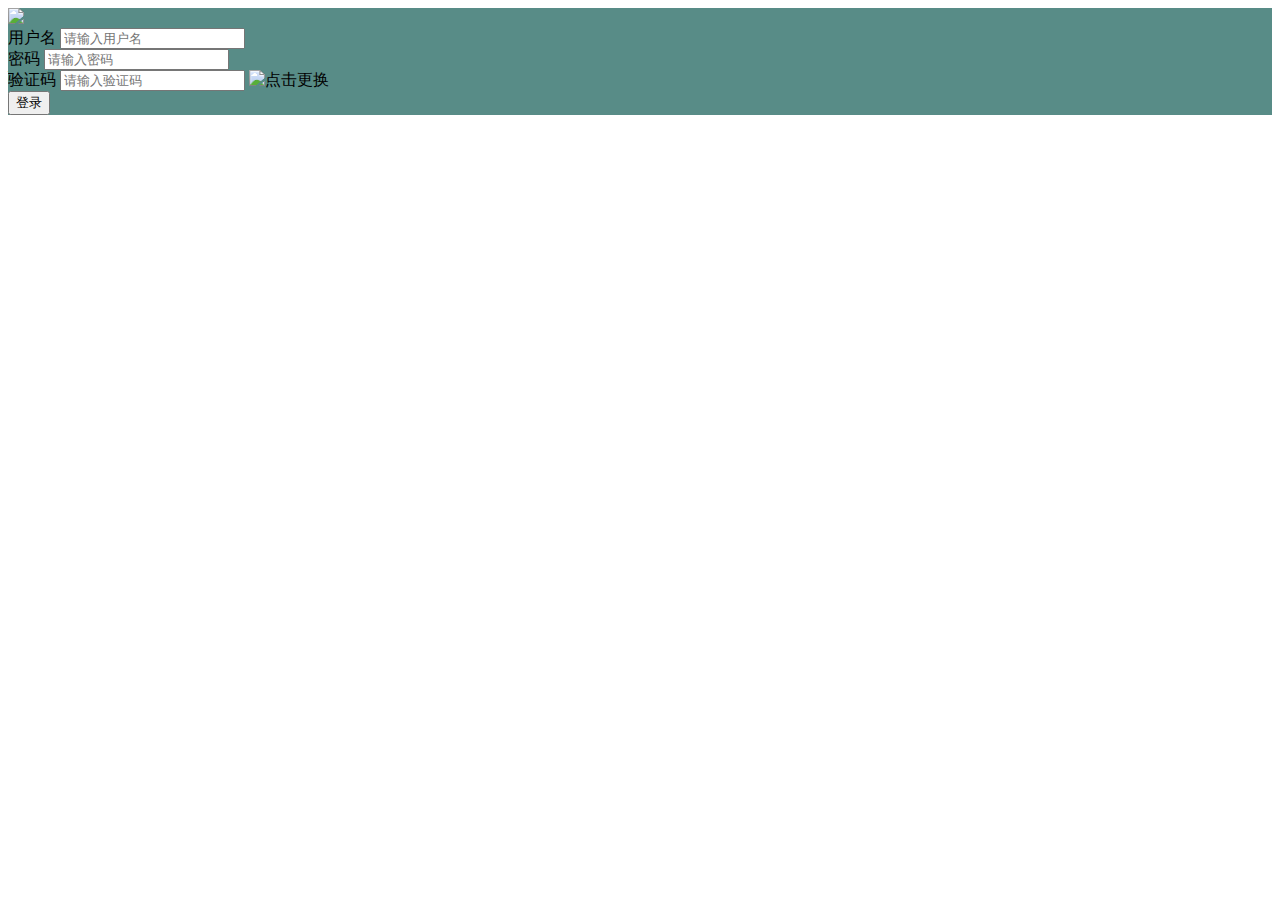
==== src/main/resources/templates/login.html @ 1bde8df1 "first commit" ====
<!DOCTYPE html>
<html class="loginHtml">
<head>
	<meta charset="utf-8">
	<title>登录--layui后台管理模板 2.0</title>
	<meta name="renderer" content="webkit">
	<meta http-equiv="X-UA-Compatible" content="IE=edge,chrome=1">
	<meta name="viewport" content="width=device-width, initial-scale=1, maximum-scale=1">
	<meta name="apple-mobile-web-app-status-bar-style" content="black">
	<meta name="apple-mobile-web-app-capable" content="yes">
	<meta name="format-detection" content="telephone=no">
	<link rel="icon" href="/static/favicon.ico">
	<link rel="stylesheet" href="/static/layui/css/layui.css" media="all" />
	<link rel="stylesheet" href="/static/css/public.css" media="all" />
</head>
<body class="loginBody">
	<form class="layui-form" style="background-color: #588c87;">
		<div class="login_face"><img src="/static/images/face.jpg" class="userAvatar"></div>
		<div class="layui-form-item input-item">
			<label for="username">用户名</label>
			<input type="text" placeholder="请输入用户名" autocomplete="off" id="username" name="username" class="layui-input" lay-verify="required">
		</div>
		<div class="layui-form-item input-item">
			<label for="password">密码</label>
			<input type="password" placeholder="请输入密码" autocomplete="off" id="password" name="password" class="layui-input" lay-verify="required">
		</div>
		<div class="layui-form-item input-item" id="imgCode">
			<label for="code">验证码</label>
			<input type="text" placeholder="请输入验证码" autocomplete="off" id="code" name="code" class="layui-input" lay-verify="required">
			<img src="/kaptcha/getKaptchaImage" title="点击更换">
		</div>
		<div class="layui-form-item">
			<button class="layui-btn layui-block" lay-filter="login" id="login" lay-submit>登录</button>
		</div>
	</form>
	<script type="text/javascript" src="/static/layui/layui.js"></script>
	<script type="text/javascript" src="/static/js/public.js"></script>
	<script type="text/javascript" src="/static/js/login.js"></script>
</body>
</html>
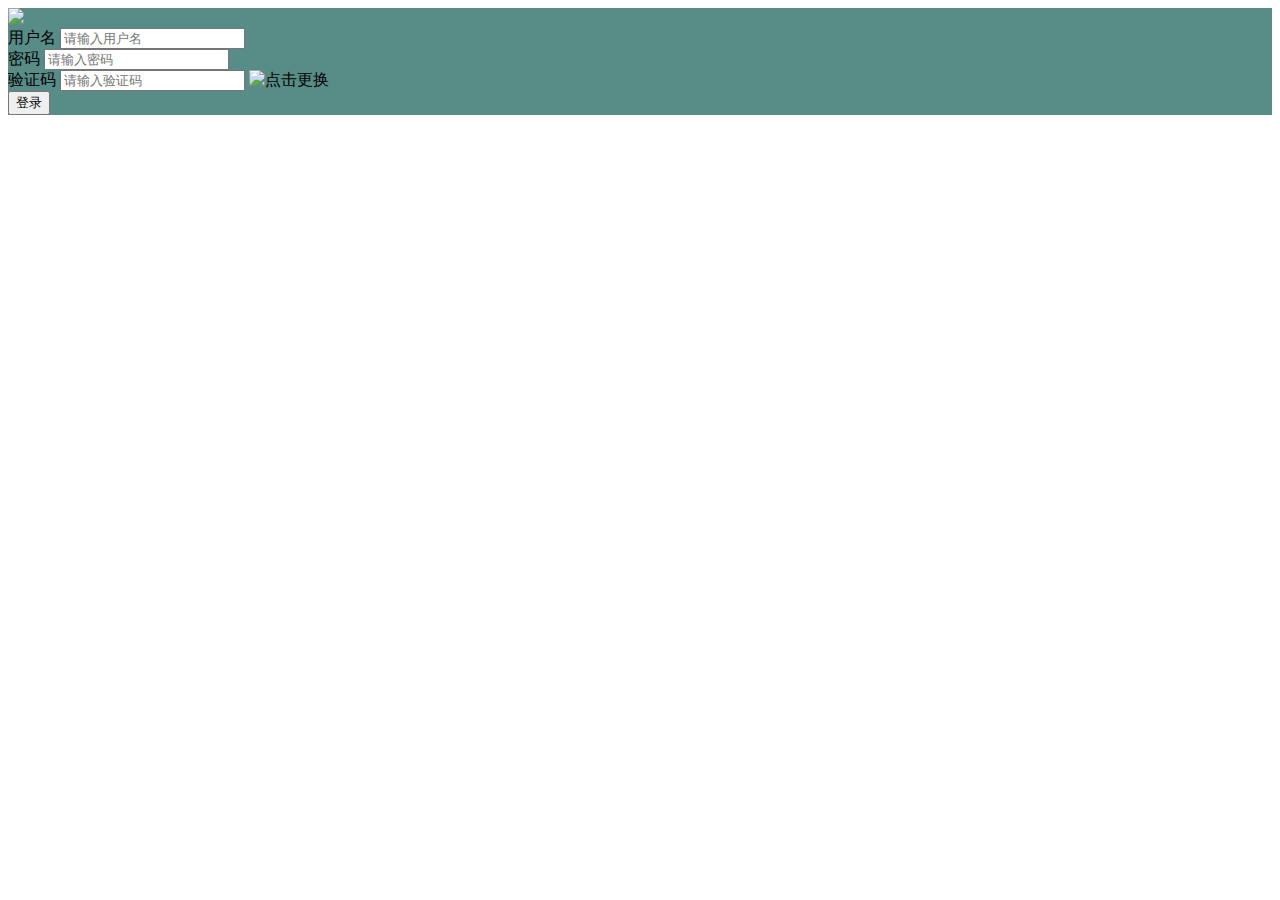
==== commit 1486c2fa: "前端问题修改" ====
--- a/src/main/resources/templates/login.html
+++ b/src/main/resources/templates/login.html
@@ -2,7 +2,7 @@
 <html class="loginHtml">
 <head>
 	<meta charset="utf-8">
-	<title>登录--layui后台管理模板 2.0</title>
+	<title>个人后台管理系统</title>
 	<meta name="renderer" content="webkit">
 	<meta http-equiv="X-UA-Compatible" content="IE=edge,chrome=1">
 	<meta name="viewport" content="width=device-width, initial-scale=1, maximum-scale=1">
@@ -12,6 +12,9 @@
 	<link rel="icon" href="/static/favicon.ico">
 	<link rel="stylesheet" href="/static/layui/css/layui.css" media="all" />
 	<link rel="stylesheet" href="/static/css/public.css" media="all" />
+	<script src="/static/layui/layui.js"></script>
+	<script src="/static/js/login.js"></script>
+	<script src="/static/js/public.js"></script>
 </head>
 <body class="loginBody">
 	<form class="layui-form" style="background-color: #588c87;">
@@ -33,8 +36,5 @@
 			<button class="layui-btn layui-block" lay-filter="login" id="login" lay-submit>登录</button>
 		</div>
 	</form>
-	<script type="text/javascript" src="/static/layui/layui.js"></script>
-	<script type="text/javascript" src="/static/js/public.js"></script>
-	<script type="text/javascript" src="/static/js/login.js"></script>
 </body>
 </html>